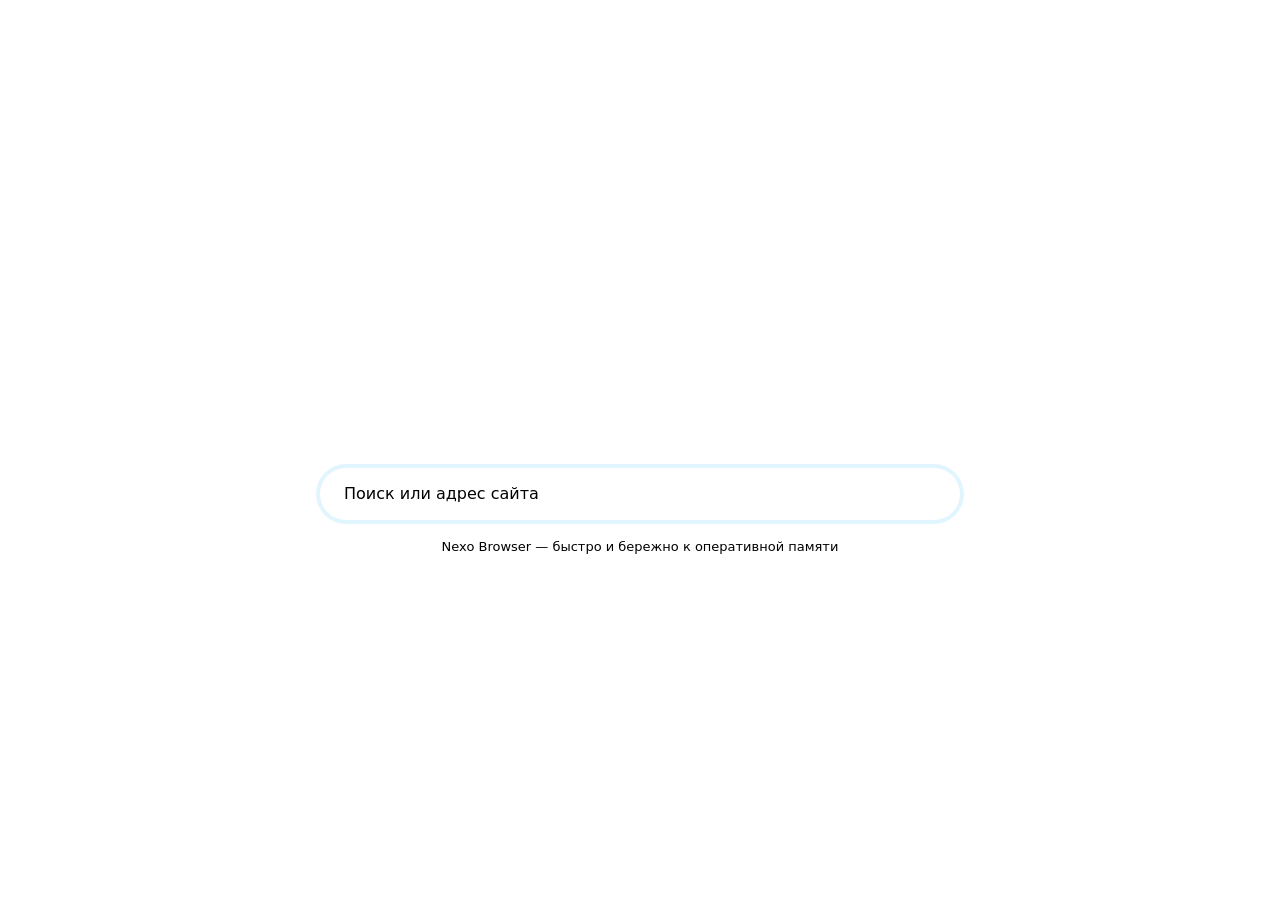
==== nexo-browser/assets/pages/newtab.html @ 71561c24 "Add files via upload" ====
<!doctype html>
<html lang="ru">
<head>
<meta charset="utf-8">
<meta http-equiv="Content-Security-Policy" content="default-src 'none'; style-src 'unsafe-inline'; script-src 'self'">
<title>Новая вкладка</title>
<style>
/*THEME*/
html, body { height: 100%; margin: 0; }
body {
  display: flex; align-items: center; justify-content: center;
  font: 15px/1.4 "Segoe UI Variable Text", "Segoe UI", system-ui, sans-serif;
}
.wrap { width: min(640px, 86vw); text-align: center; }
h1 {
  margin: 0 0 28px; font-size: 68px; font-weight: 700; letter-spacing: -2px;
  background: linear-gradient(90deg, var(--accent), var(--accent-cyan));
  -webkit-background-clip: text; background-clip: text; color: transparent;
}
form {
  display: flex; align-items: center; height: 52px; padding: 0 22px;
  background: var(--panel); border: 1px solid var(--panel-border); border-radius: 26px;
  transition: border-color .15s, box-shadow .15s;
}
form:focus-within { border-color: var(--accent-cyan); box-shadow: 0 0 0 4px rgba(53, 184, 245, .15); }
input {
  flex: 1; height: 100%; border: 0; outline: 0; background: transparent;
  color: var(--text); font: inherit; font-size: 16px;
}
input::placeholder { color: var(--text-dim); }
.hint { margin: 18px 0 0; color: var(--text-dim); font-size: 13px; }
</style>
</head>
<body>
<div class="wrap">
  <h1>Nexo</h1>
  <form id="f" autocomplete="off">
    <input id="q" type="text" autofocus spellcheck="false" placeholder="Поиск или адрес сайта" aria-label="Поиск или адрес сайта">
  </form>
  <p class="hint">Nexo Browser — быстро и бережно к оперативной памяти</p>
</div>
<script src="newtab.js"></script>
</body>
</html>
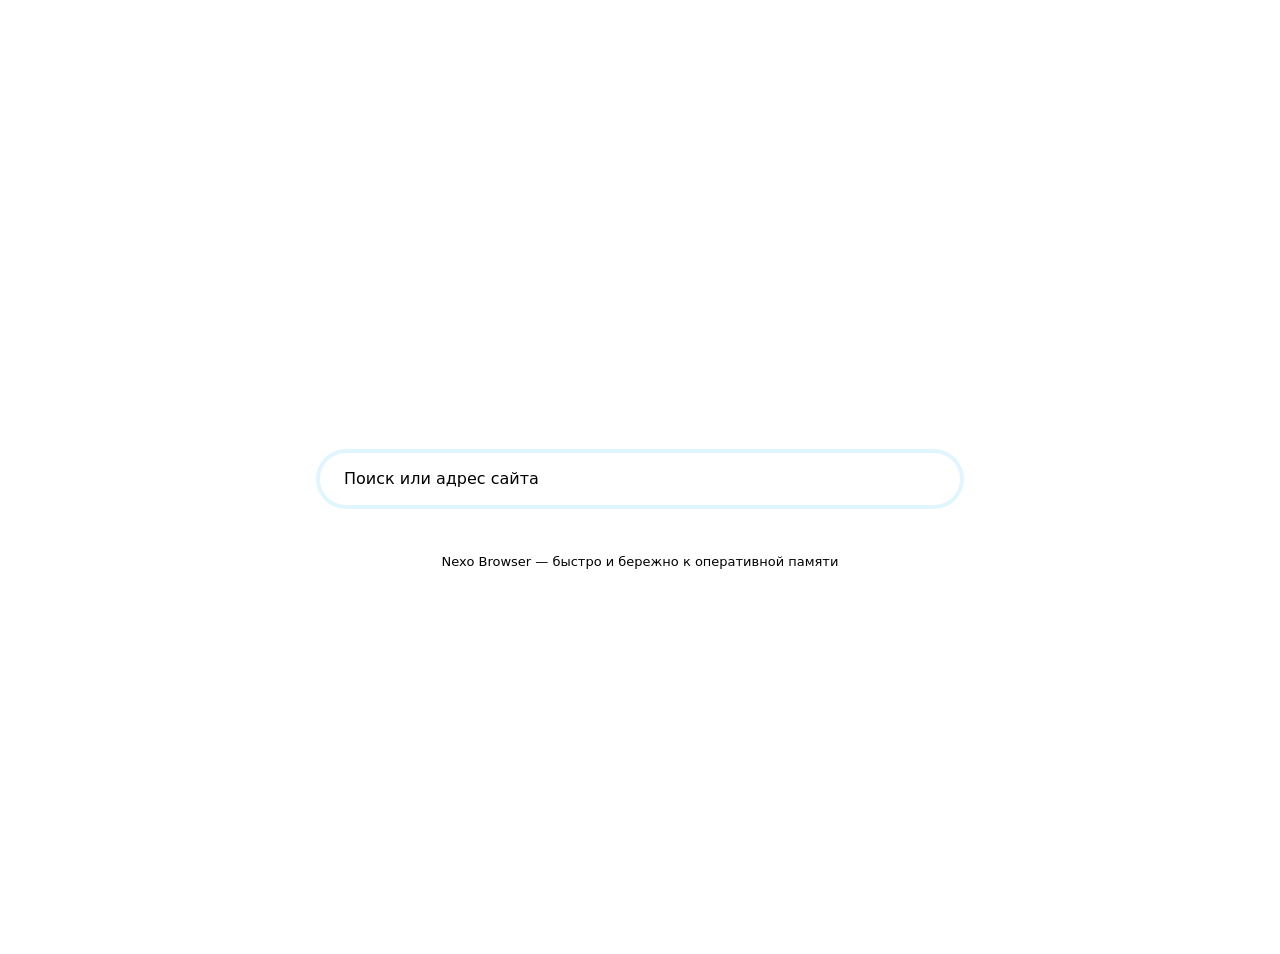
==== commit 897268f8: "Add files via upload" ====
--- a/nexo-browser/assets/pages/newtab.html
+++ b/nexo-browser/assets/pages/newtab.html
@@ -8,7 +8,7 @@
 /*THEME*/
 html, body { height: 100%; margin: 0; }
 body {
-  display: flex; align-items: center; justify-content: center;
+  display: flex; align-items: center; justify-content: center; padding-bottom: 6vh;
   font: 15px/1.4 "Segoe UI Variable Text", "Segoe UI", system-ui, sans-serif;
 }
 .wrap { width: min(640px, 86vw); text-align: center; }
@@ -28,6 +28,11 @@
   color: var(--text); font: inherit; font-size: 16px;
 }
 input::placeholder { color: var(--text-dim); }
+.sites { display: grid; grid-template-columns: repeat(4, 1fr); gap: 8px 12px; margin: 30px auto 0; width: min(520px, 86vw); }
+.site { display: flex; flex-direction: column; align-items: center; gap: 8px; padding: 12px 4px 10px; border: 0; border-radius: 12px; background: transparent; color: var(--text); font: inherit; font-size: 12.5px; cursor: default; min-width: 0; }
+.site:hover { background: var(--panel-hover); }
+.site .tile { display: grid; place-items: center; width: 48px; height: 48px; border-radius: 50%; background: var(--panel); border: 1px solid var(--panel-border); color: var(--accent-cyan); font-size: 20px; font-weight: 700; }
+.site .name { max-width: 100%; overflow: hidden; text-overflow: ellipsis; white-space: nowrap; }
 .hint { margin: 18px 0 0; color: var(--text-dim); font-size: 13px; }
 </style>
 </head>
@@ -37,6 +42,7 @@
   <form id="f" autocomplete="off">
     <input id="q" type="text" autofocus spellcheck="false" placeholder="Поиск или адрес сайта" aria-label="Поиск или адрес сайта">
   </form>
+  <div class="sites" id="sites"></div>
   <p class="hint">Nexo Browser — быстро и бережно к оперативной памяти</p>
 </div>
 <script src="newtab.js"></script>
